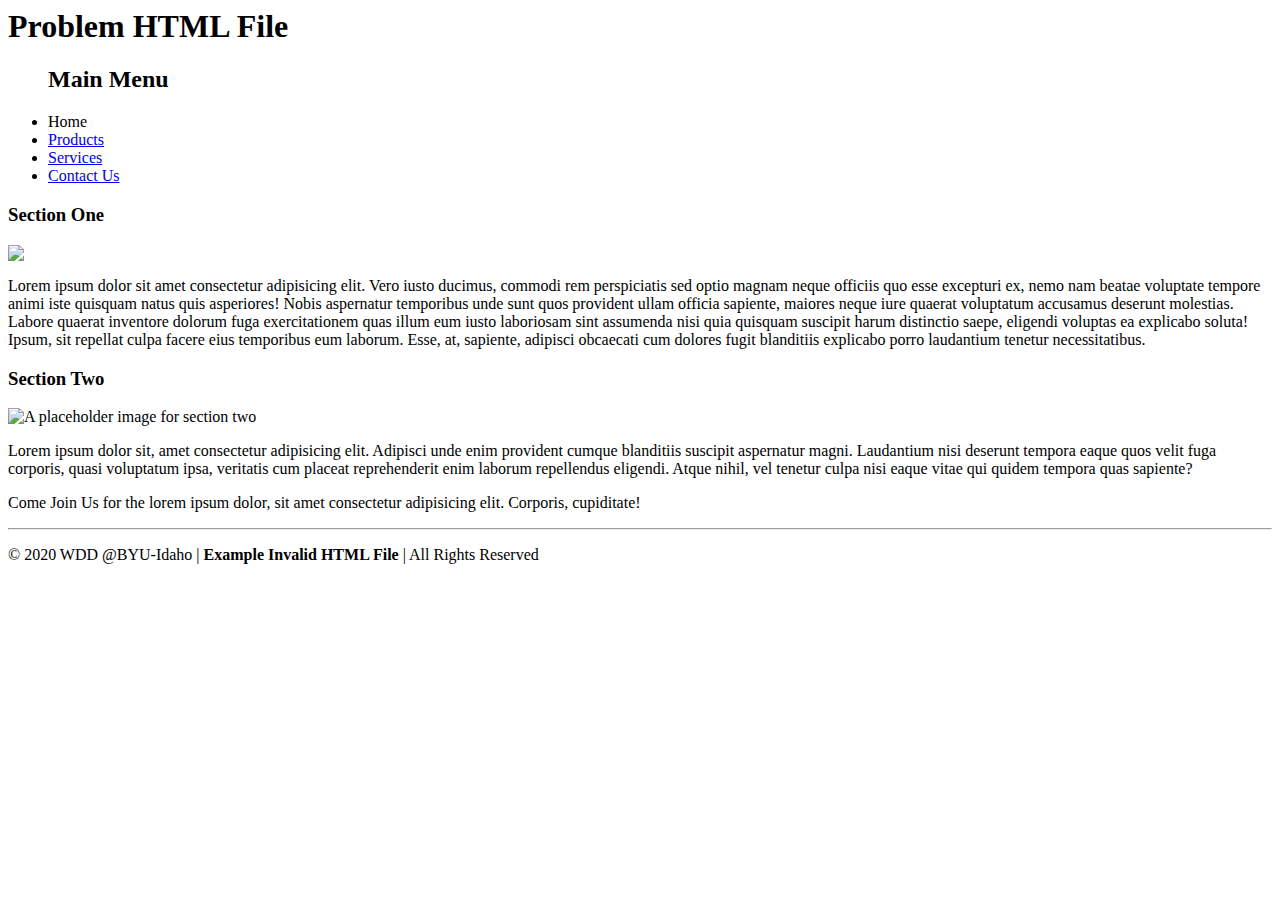
==== fixedhtml.html @ ad77190a "fixed html" ====
<DOCTYPE html>
    <html lang="en-us">

    <head>
        <meta charset="UTF-8">
        <meta name="viewport" content="width=device-width,initial-scale=1.0">
        <meta http-equiv="X-UA-Compatible" content="ie=edge">
        <meta name="description" content="This is a purposed HTML file with errors for use in a WDD130 activity.">
        <link rel="stylesheet" href="css/invalid.css">
    </head>

    <body>
        <title>Problem HTML File</title>
        <header>
            <h1>Problem HTML File</h1>
        </header>
        <nav>
            <ul>
                <h2>Main Menu</h2>
                <li><a>Home</a></li>
                <li><a href="products.html">Products</a></li>
                <li><a href="services.html">Services</a></li>
                <li><a href="contact.html">Contact Us</a></li>
            </ul>
        </nav>
        <main>
            <section>
                <h3>Section One</h3>
                <img src="https://placekitten.com/300/300">
                <p>Lorem ipsum dolor sit amet consectetur adipisicing elit. Vero iusto ducimus, commodi rem perspiciatis
                    sed optio magnam neque officiis quo esse excepturi ex, nemo nam beatae voluptate tempore animi iste
                    quisquam natus quis asperiores! Nobis aspernatur temporibus unde sunt quos provident ullam officia
                    sapiente, maiores neque iure quaerat voluptatum accusamus deserunt molestias. Labore quaerat
                    inventore dolorum fuga exercitationem quas illum eum iusto laboriosam sint assumenda nisi quia
                    quisquam suscipit harum distinctio saepe, eligendi voluptas ea explicabo soluta! Ipsum, sit repellat
                    culpa facere eius temporibus eum laborum. Esse, at, sapiente, adipisci obcaecati cum dolores fugit
                    blanditiis explicabo porro laudantium tenetur necessitatibus.</p>
            </section>
            <section>
                <h3>Section Two</h3>
                <img src="https://placekitten.com/500/200" alt="A placeholder image for section two">
                <p>Lorem ipsum dolor sit, amet consectetur adipisicing elit. Adipisci unde enim provident cumque
                    blanditiis suscipit aspernatur magni. Laudantium nisi deserunt tempora eaque quos velit fuga
                    corporis, quasi voluptatum ipsa, veritatis cum placeat reprehenderit enim laborum repellendus
                    eligendi. Atque nihil, vel tenetur culpa nisi eaque vitae qui quidem tempora quas sapiente?</p>
            </section>
            <aside>
                <p>Come Join Us for the lorem ipsum dolor, sit amet consectetur adipisicing elit. Corporis, cupiditate!</p>
            </aside>
        </main>
    </body>

    <footer>
        <hr>
        <p>&copy; 2020 WDD @BYU-Idaho | <strong>Example Invalid HTML File</strong> | All Rights Reserved</p>
        </hr>
    </footer>

    </html>
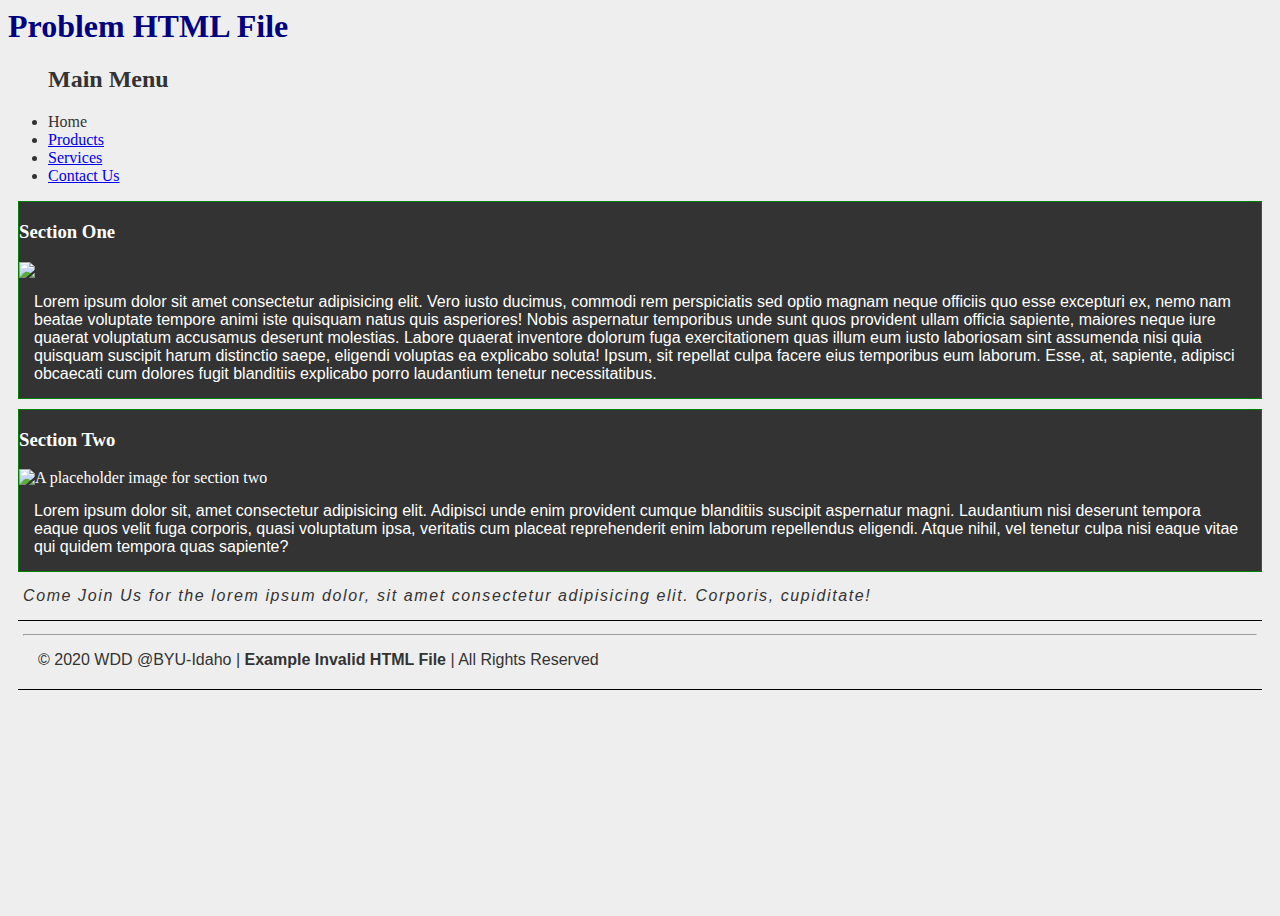
==== commit f5dd0dd6: "css link" ====
--- a/fixedhtml.html
+++ b/fixedhtml.html
@@ -6,7 +6,7 @@
         <meta name="viewport" content="width=device-width,initial-scale=1.0">
         <meta http-equiv="X-UA-Compatible" content="ie=edge">
         <meta name="description" content="This is a purposed HTML file with errors for use in a WDD130 activity.">
-        <link rel="stylesheet" href="css/invalid.css">
+        <link rel="stylesheet" href="css/fixedcss.css">
     </head>
 
     <body>
--- a/css/fixedcss.css
+++ b/css/fixedcss.css
@@ -0,0 +1,47 @@
+* {
+    box-sizing: border-box;
+}
+
+body {
+    font-size: 16;
+    color: #333;
+    background-color: #eee;
+    height: 100vh;
+}
+
+h1,
+h2,
+h3 {
+    font-weight: 900;
+    font-family: Georgia, 'Times New Roman', Times, serif;
+}
+
+h1 {
+    color: navy;
+}
+
+p {
+    margin: 10px;
+    padding: 5px;
+    font-family: Arial, Helvetica, sans-serif;
+}
+
+section {
+    border: 1px solid green;
+    margin: 10px;
+    background-color: #333;
+    color: #fff;
+}
+
+aside {
+    font-style: italic;
+    letter-spacing: 1.2pt;
+}
+
+
+footer {
+        border-bottom: 1px solid #000;
+        border-top: 1px solid #000;
+        padding: 5px;
+        margin: 10px;
+    }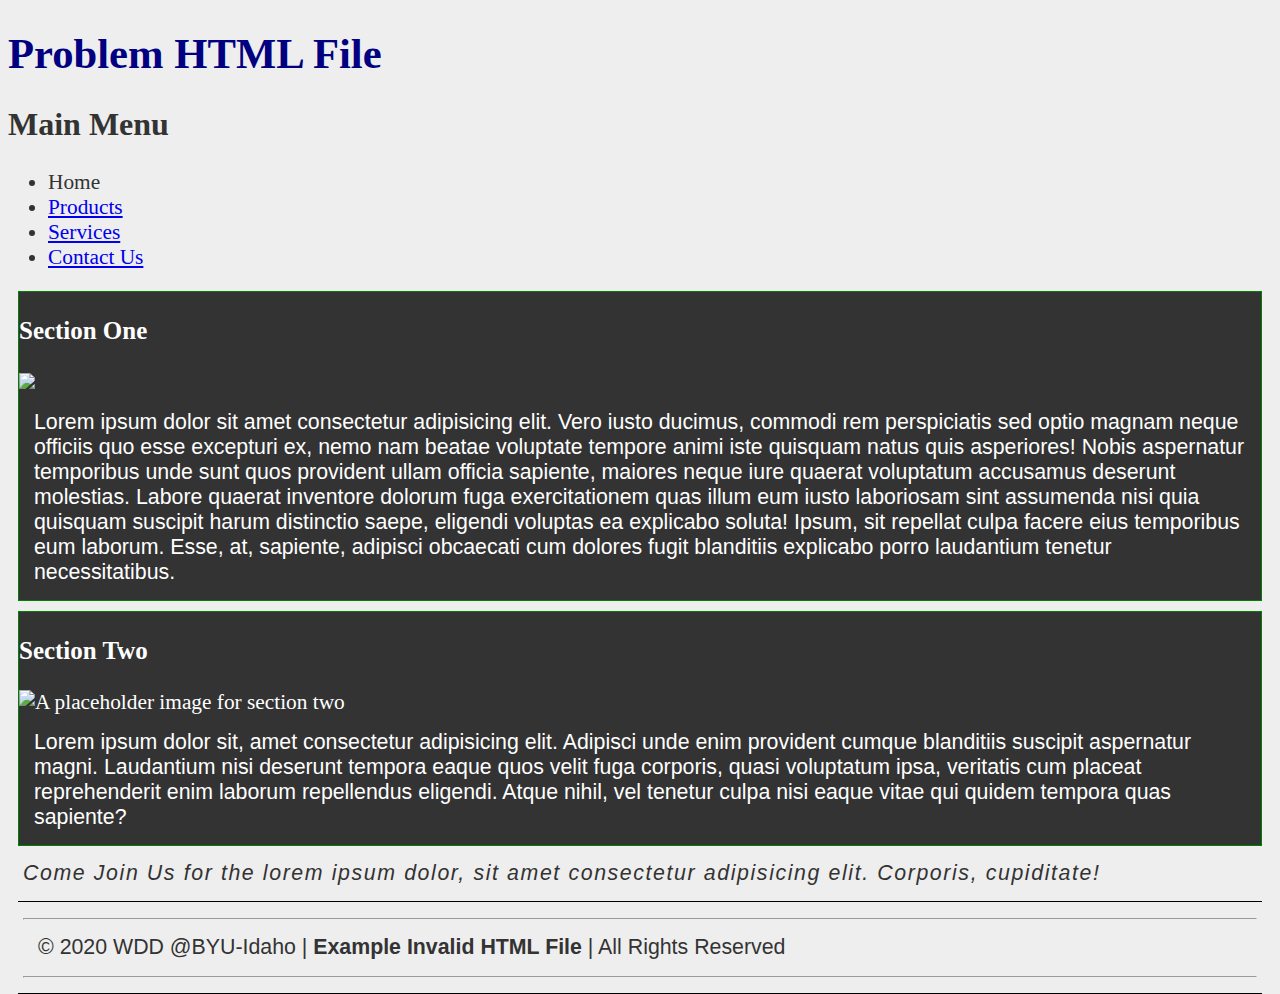
==== commit b9e2290e: "fixed" ====
--- a/fixedhtml.html
+++ b/fixedhtml.html
@@ -1,4 +1,4 @@
-<DOCTYPE html>
+<!DOCTYPE html>
     <html lang="en-us">
 
     <head>
@@ -7,16 +7,16 @@
         <meta http-equiv="X-UA-Compatible" content="ie=edge">
         <meta name="description" content="This is a purposed HTML file with errors for use in a WDD130 activity.">
         <link rel="stylesheet" href="css/fixedcss.css">
+        <title>Problem HTML File</title>
     </head>
 
     <body>
-        <title>Problem HTML File</title>
         <header>
             <h1>Problem HTML File</h1>
         </header>
         <nav>
+            <h2>Main Menu</h2>
             <ul>
-                <h2>Main Menu</h2>
                 <li><a>Home</a></li>
                 <li><a href="products.html">Products</a></li>
                 <li><a href="services.html">Services</a></li>
@@ -53,7 +53,7 @@
     <footer>
         <hr>
         <p>&copy; 2020 WDD @BYU-Idaho | <strong>Example Invalid HTML File</strong> | All Rights Reserved</p>
-        </hr>
+        <hr>
     </footer>
 
     </html>--- a/css/fixedcss.css
+++ b/css/fixedcss.css
@@ -3,7 +3,7 @@
 }
 
 body {
-    font-size: 16;
+    font-size: 16pt;
     color: #333;
     background-color: #eee;
     height: 100vh;
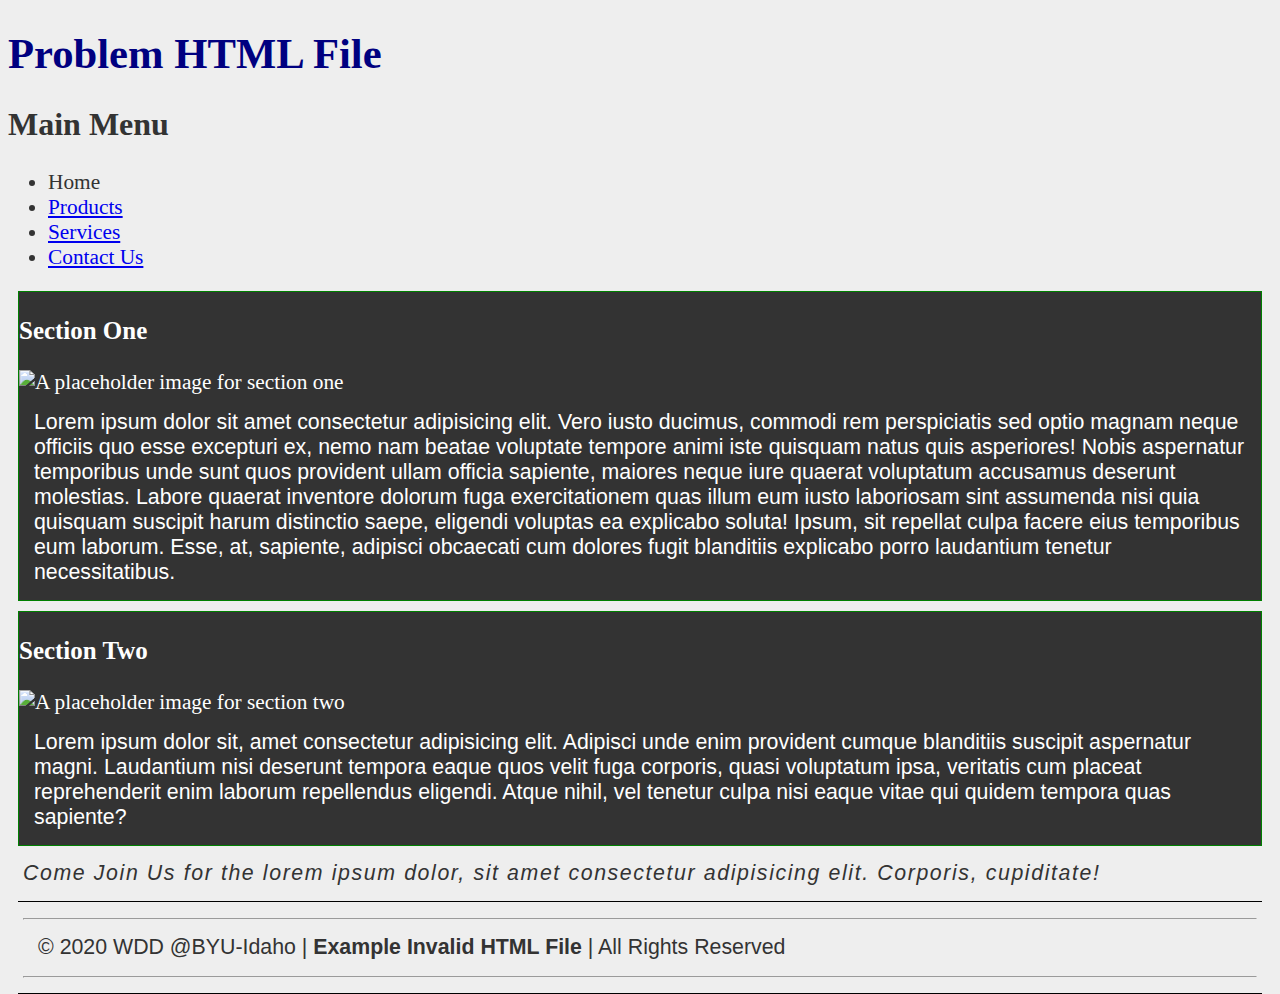
==== commit 61cf7e36: "footer" ====
--- a/fixedhtml.html
+++ b/fixedhtml.html
@@ -1,59 +1,58 @@
 <!DOCTYPE html>
-    <html lang="en-us">
+<html lang="en-us">
 
-    <head>
-        <meta charset="UTF-8">
-        <meta name="viewport" content="width=device-width,initial-scale=1.0">
-        <meta http-equiv="X-UA-Compatible" content="ie=edge">
-        <meta name="description" content="This is a purposed HTML file with errors for use in a WDD130 activity.">
-        <link rel="stylesheet" href="css/fixedcss.css">
-        <title>Problem HTML File</title>
-    </head>
+<head>
+    <meta charset="UTF-8">
+    <meta name="viewport" content="width=device-width,initial-scale=1.0">
+    <meta http-equiv="X-UA-Compatible" content="ie=edge">
+    <meta name="description" content="This is a purposed HTML file with errors for use in a WDD130 activity.">
+    <link rel="stylesheet" href="css/fixedcss.css">
+    <title>Problem HTML File</title>
+</head>
 
-    <body>
-        <header>
-            <h1>Problem HTML File</h1>
-        </header>
-        <nav>
-            <h2>Main Menu</h2>
-            <ul>
-                <li><a>Home</a></li>
-                <li><a href="products.html">Products</a></li>
-                <li><a href="services.html">Services</a></li>
-                <li><a href="contact.html">Contact Us</a></li>
-            </ul>
-        </nav>
-        <main>
-            <section>
-                <h3>Section One</h3>
-                <img src="https://placekitten.com/300/300">
-                <p>Lorem ipsum dolor sit amet consectetur adipisicing elit. Vero iusto ducimus, commodi rem perspiciatis
-                    sed optio magnam neque officiis quo esse excepturi ex, nemo nam beatae voluptate tempore animi iste
-                    quisquam natus quis asperiores! Nobis aspernatur temporibus unde sunt quos provident ullam officia
-                    sapiente, maiores neque iure quaerat voluptatum accusamus deserunt molestias. Labore quaerat
-                    inventore dolorum fuga exercitationem quas illum eum iusto laboriosam sint assumenda nisi quia
-                    quisquam suscipit harum distinctio saepe, eligendi voluptas ea explicabo soluta! Ipsum, sit repellat
-                    culpa facere eius temporibus eum laborum. Esse, at, sapiente, adipisci obcaecati cum dolores fugit
-                    blanditiis explicabo porro laudantium tenetur necessitatibus.</p>
-            </section>
-            <section>
-                <h3>Section Two</h3>
-                <img src="https://placekitten.com/500/200" alt="A placeholder image for section two">
-                <p>Lorem ipsum dolor sit, amet consectetur adipisicing elit. Adipisci unde enim provident cumque
-                    blanditiis suscipit aspernatur magni. Laudantium nisi deserunt tempora eaque quos velit fuga
-                    corporis, quasi voluptatum ipsa, veritatis cum placeat reprehenderit enim laborum repellendus
-                    eligendi. Atque nihil, vel tenetur culpa nisi eaque vitae qui quidem tempora quas sapiente?</p>
-            </section>
-            <aside>
-                <p>Come Join Us for the lorem ipsum dolor, sit amet consectetur adipisicing elit. Corporis, cupiditate!</p>
-            </aside>
-        </main>
-    </body>
-
+<body>
+    <header>
+        <h1>Problem HTML File</h1>
+    </header>
+    <nav>
+        <h2>Main Menu</h2>
+        <ul>
+            <li><a>Home</a></li>
+            <li><a href="products.html">Products</a></li>
+            <li><a href="services.html">Services</a></li>
+            <li><a href="contact.html">Contact Us</a></li>
+        </ul>
+    </nav>
+    <main>
+        <section>
+            <h3>Section One</h3>
+            <img src="https://placekitten.com/300/300" alt="A placeholder image for section one">
+            <p>Lorem ipsum dolor sit amet consectetur adipisicing elit. Vero iusto ducimus, commodi rem perspiciatis
+                sed optio magnam neque officiis quo esse excepturi ex, nemo nam beatae voluptate tempore animi iste
+                quisquam natus quis asperiores! Nobis aspernatur temporibus unde sunt quos provident ullam officia
+                sapiente, maiores neque iure quaerat voluptatum accusamus deserunt molestias. Labore quaerat
+                inventore dolorum fuga exercitationem quas illum eum iusto laboriosam sint assumenda nisi quia
+                quisquam suscipit harum distinctio saepe, eligendi voluptas ea explicabo soluta! Ipsum, sit repellat
+                culpa facere eius temporibus eum laborum. Esse, at, sapiente, adipisci obcaecati cum dolores fugit
+                blanditiis explicabo porro laudantium tenetur necessitatibus.</p>
+        </section>
+        <section>
+            <h3>Section Two</h3>
+            <img src="https://placekitten.com/500/200" alt="A placeholder image for section two">
+            <p>Lorem ipsum dolor sit, amet consectetur adipisicing elit. Adipisci unde enim provident cumque
+                blanditiis suscipit aspernatur magni. Laudantium nisi deserunt tempora eaque quos velit fuga
+                corporis, quasi voluptatum ipsa, veritatis cum placeat reprehenderit enim laborum repellendus
+                eligendi. Atque nihil, vel tenetur culpa nisi eaque vitae qui quidem tempora quas sapiente?</p>
+        </section>
+        <aside>
+            <p>Come Join Us for the lorem ipsum dolor, sit amet consectetur adipisicing elit. Corporis, cupiditate!</p>
+        </aside>
+    </main>
     <footer>
         <hr>
         <p>&copy; 2020 WDD @BYU-Idaho | <strong>Example Invalid HTML File</strong> | All Rights Reserved</p>
         <hr>
     </footer>
+</body>
 
-    </html>+</html>